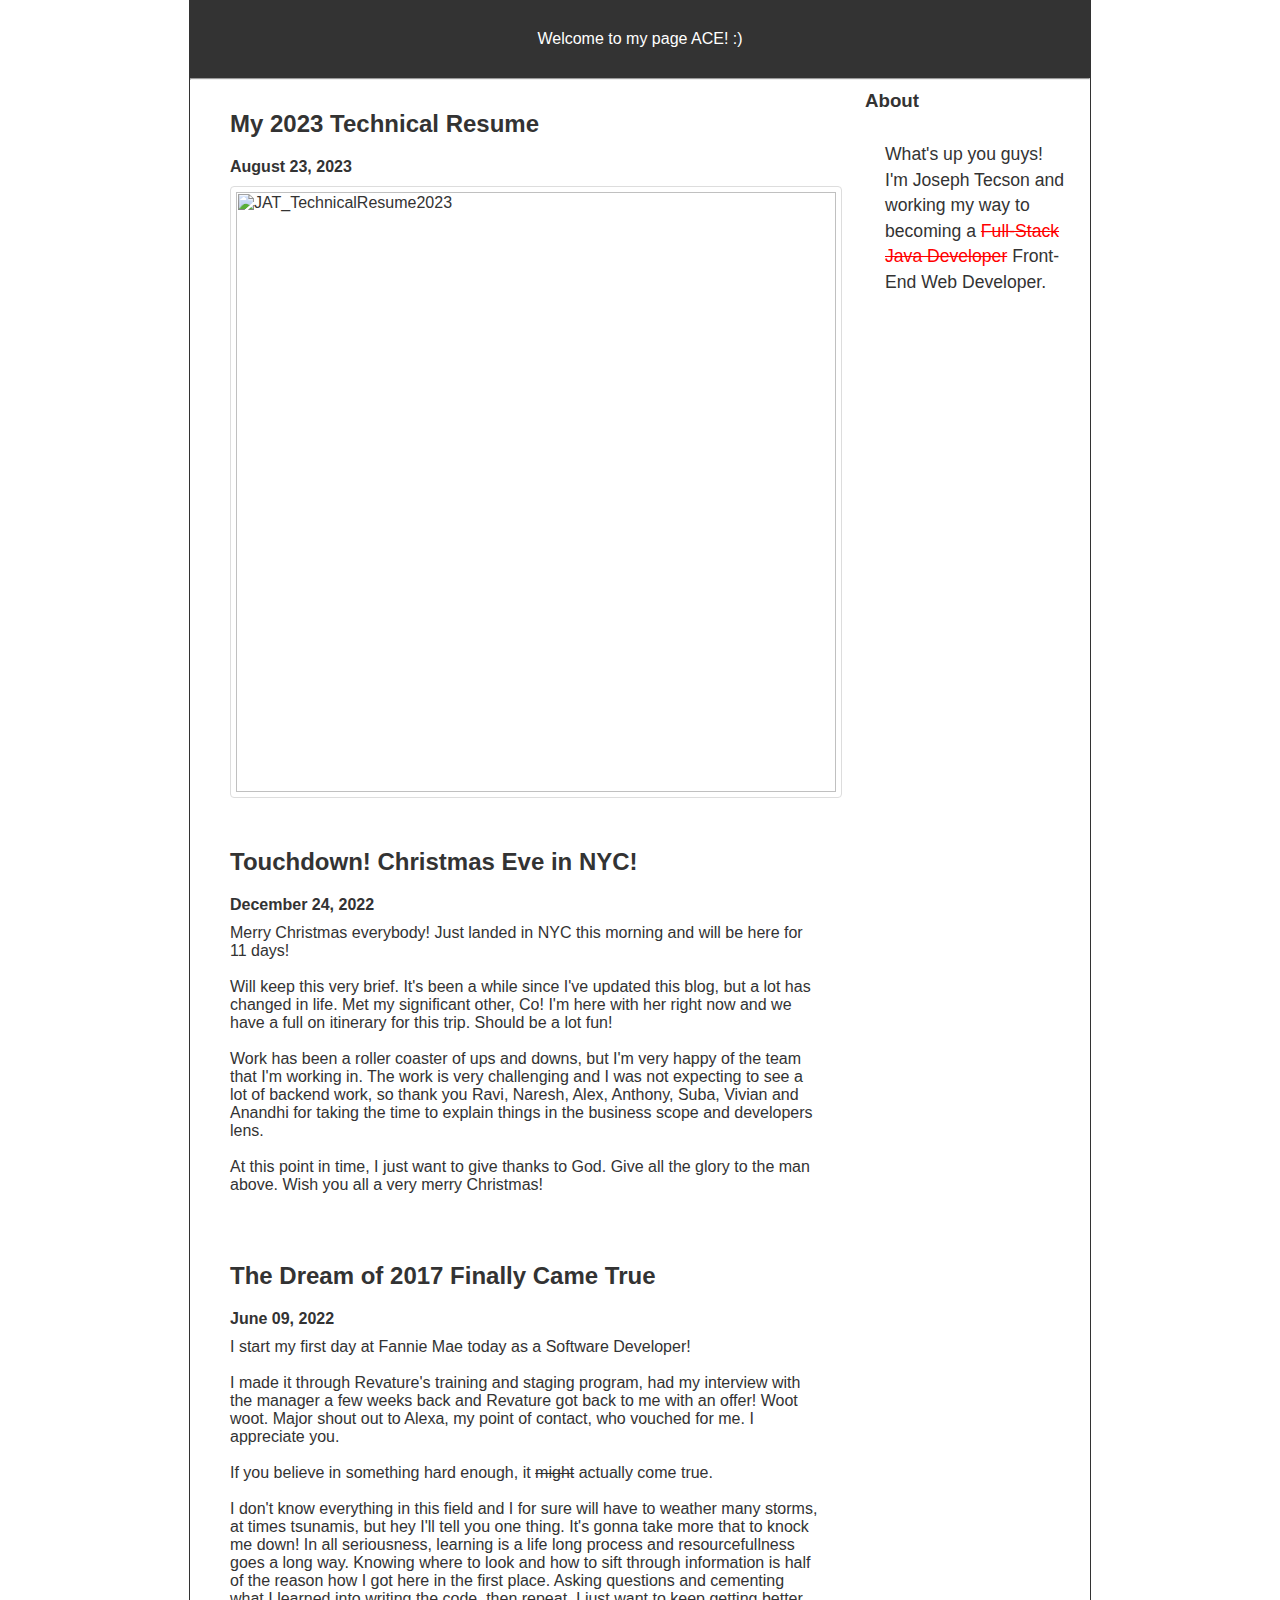
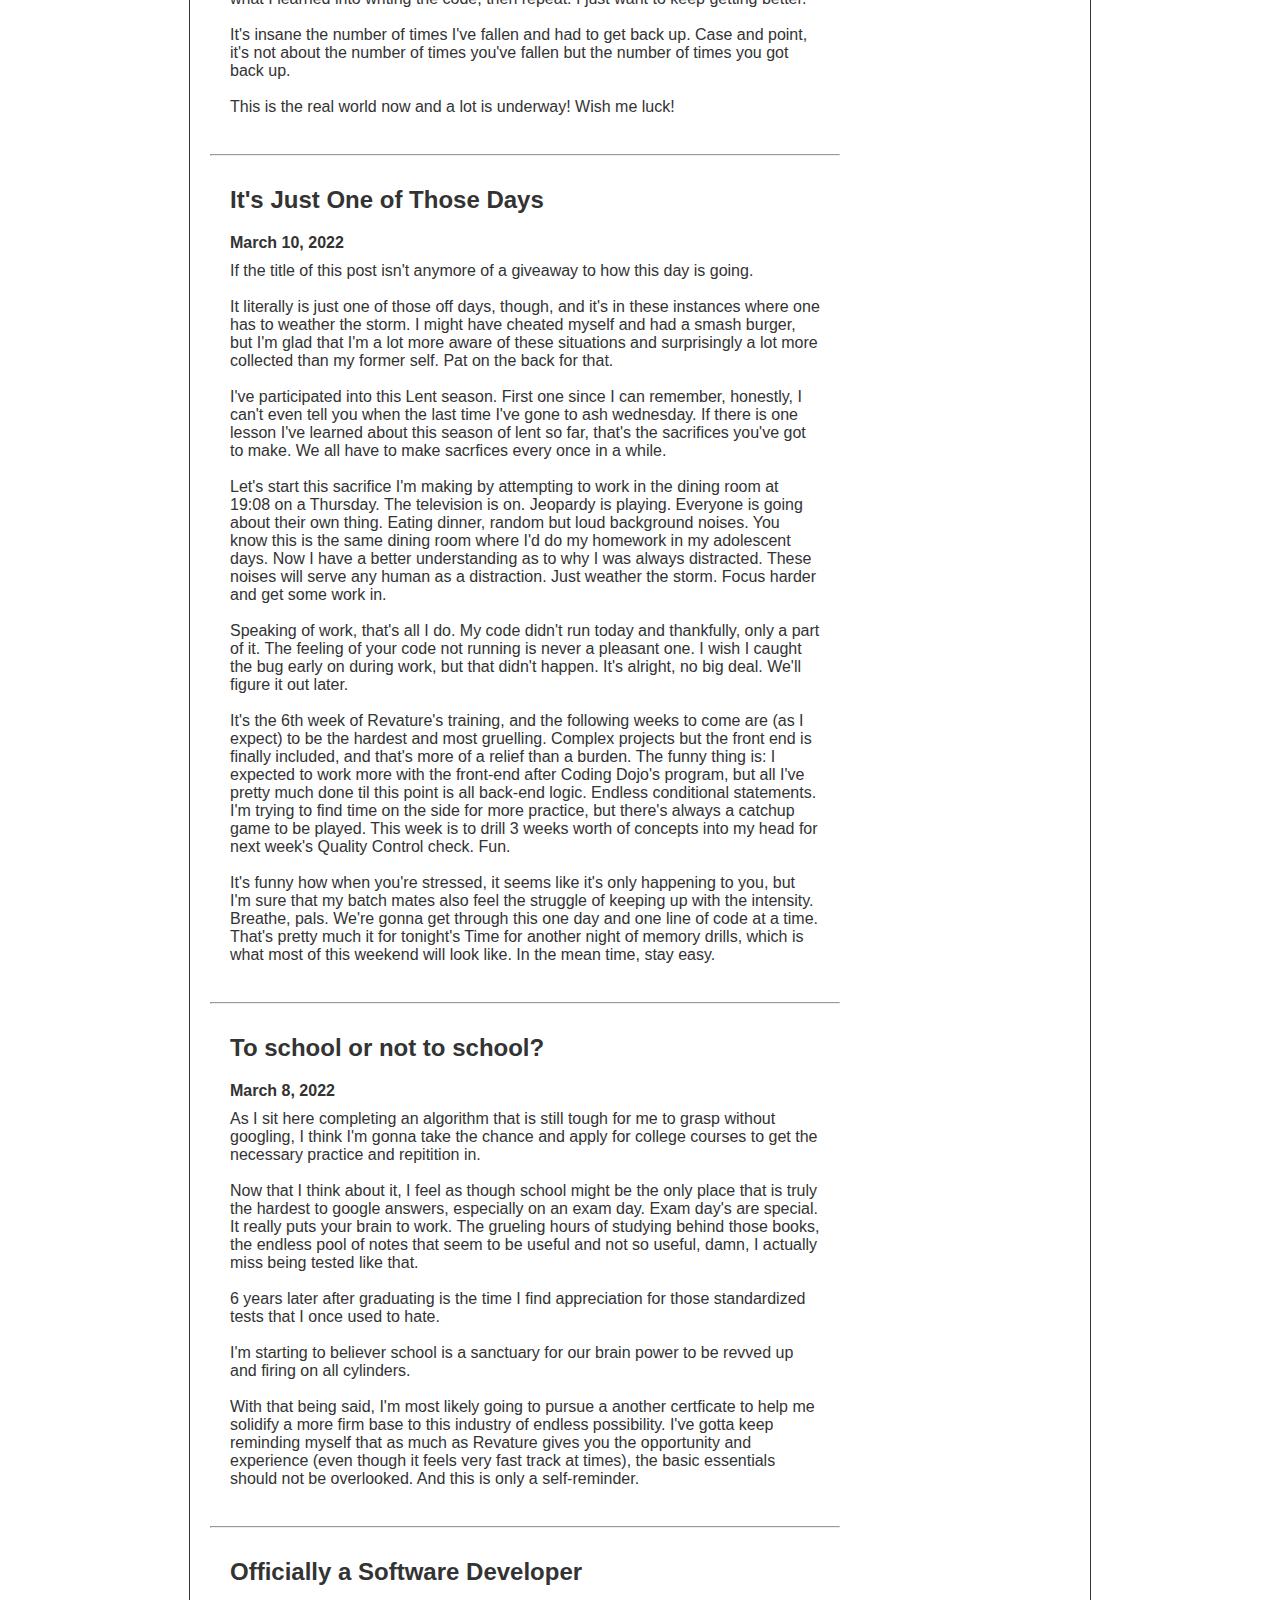
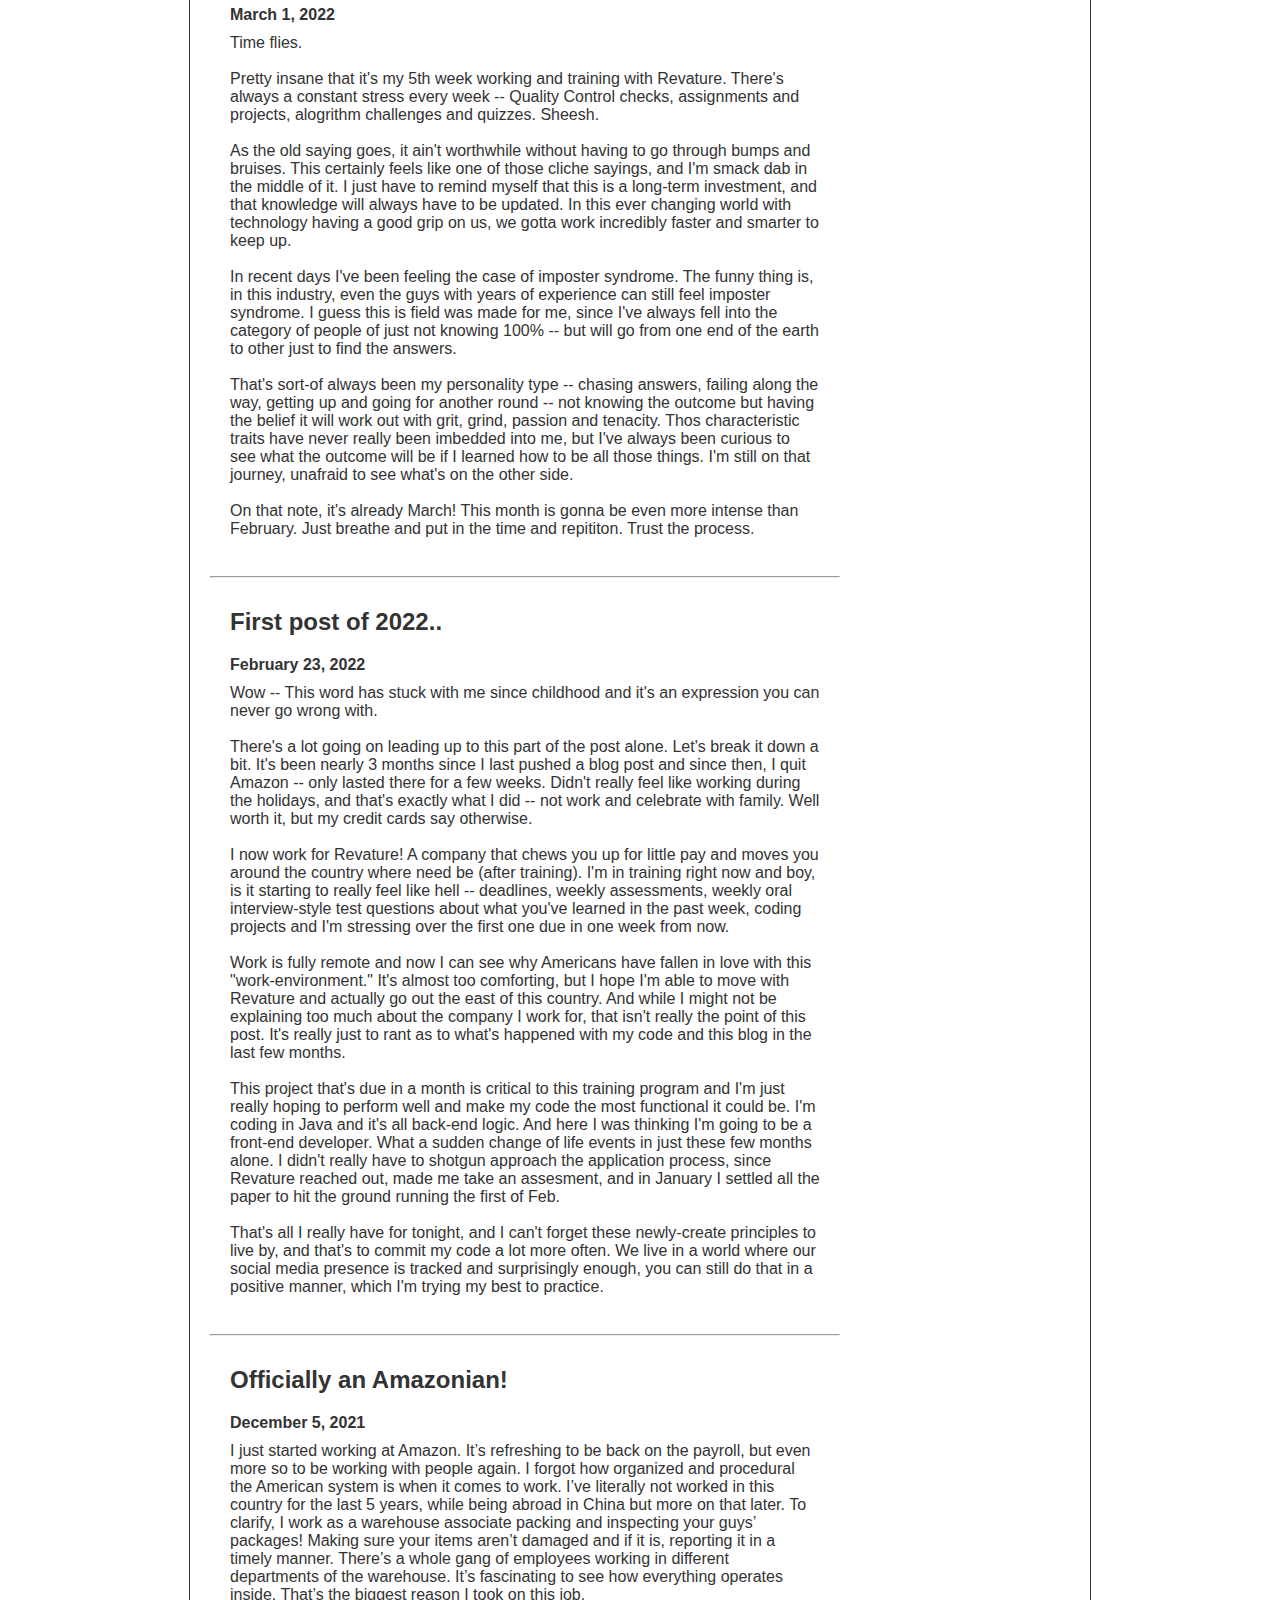
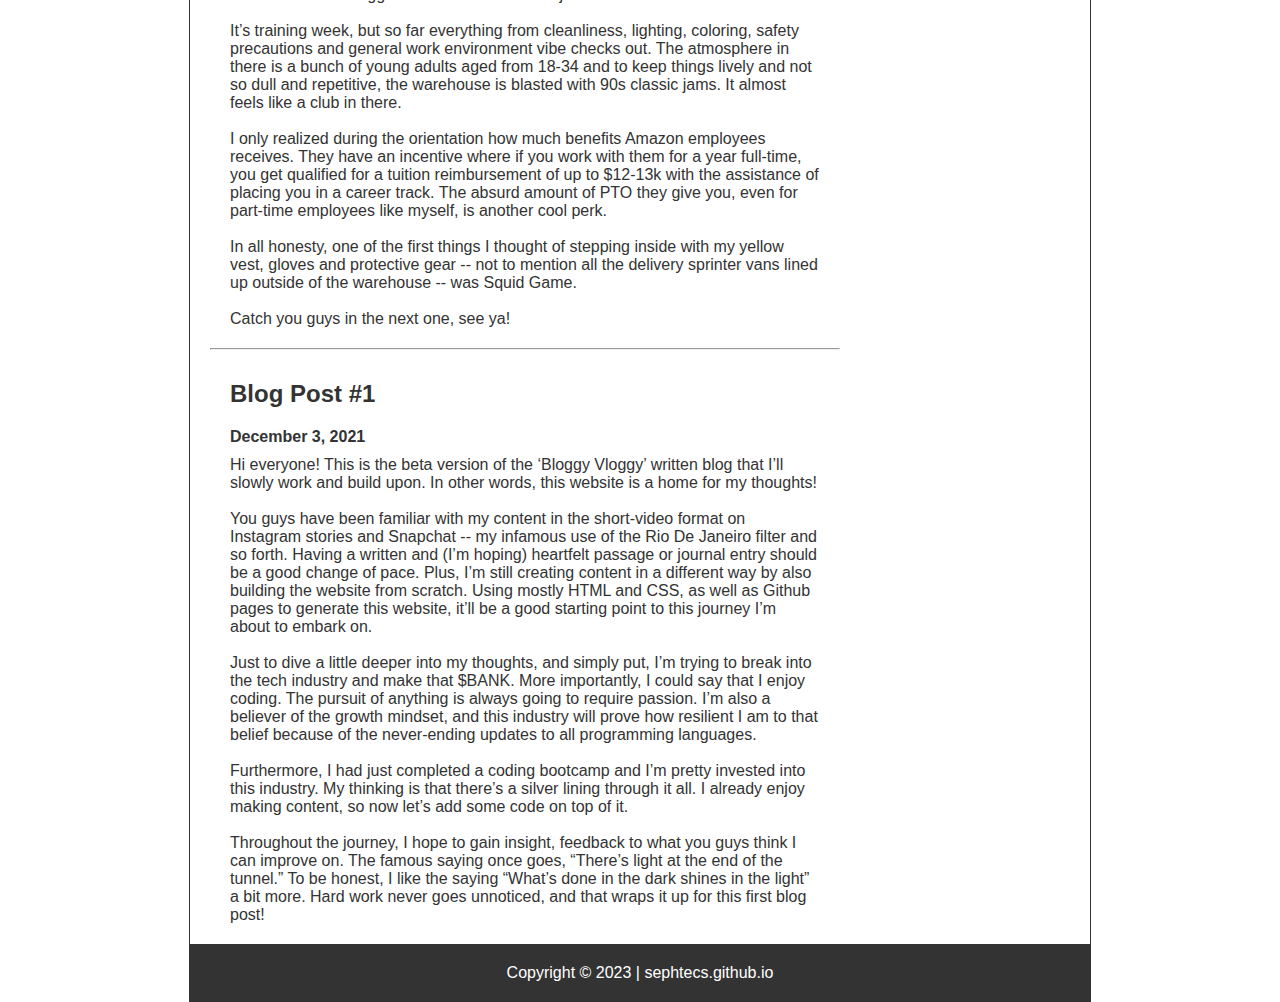
==== docs/index.html @ c4a356b7 "add directory" ====
<html lang="en">

<head>
  <meta charset="UTF-8">
  <meta http-equiv="X-UA-Compatible" content="IE=edge">
  <meta name="viewport" content="width=device-width, initial-scale=1.0">
  <title>The Cold Keyboard</title>
  <style>
    * {
      margin: 0;
      padding: 0;
    }

    body {
      font-family: 'Segoe UI', Tahoma, Geneva, Verdana, sans-serif
    }

    a,
    p,
    h1,
    h2,
    h3,
    h4,
    h5,
    h6 {
      color: #333;
    }

    h1,
    h2,
    h3,
    h4,
    h5,
    h6 {
      padding: 10px 0px 10px 0px;
    }

    .container {
      max-width: 900px;
      margin: auto;
      border-left: 1px solid #333;
      border-right: 1px solid #333;
    }

    header {
      background-color: #333
    }

    header nav {
      display: flex;
      justify-content: center;
      align-items: center;
      padding: 20px;
    }

    header nav a {
      padding: 10px;
      color: white;
      text-decoration: none;
    }

    header nav a:hover {
      color: cyan;
    }

    section {
      padding: 20px;
    }

    main {
      float: left;
      width: 70%;
      padding: 0px 20px 0px 20px;
    }

    img {
      border: 1px solid #ddd;
      border-radius: 4px;
      padding: 5px;
      width: 600px;
    }

    aside {
      float: right;
      width: 25%;
    }

    aside p {
      font-size: 1.1rem;
      line-height: 1.6rem;
      padding: 20px;
    }

    aside ul {
      padding: 0px 20px 0px 20px;
    }

    aside ul li {
      font-size: 1.1rem;
      line-height: 1.6rem;
      list-style: none;
    }

    footer {
      display: flex;
      flex-direction: column;
      justify-content: center;
      text-align: center;
      background-color: #333;
      display: inline-block;
      width: 100%;
    }

    footer p {
      color: white;
    }

    footer a {
      color: white;
    }

    @media (max-width: 700px) {
      main {
        float: none;
        width: 100%;
      }

      aside {
        float: none;
        width: 100%;
        padding: 20px;
      }
    }
  </style>
  </style>
</head>
<body>

  <div class="container">
    <header>
      <nav>
        <a>Welcome to my page ACE! :)</a>
      </nav>
    </header>
    <hr>
    <main>
      <section>
        <h2>My 2023 Technical Resume</h2>
        <h4>August 23, 2023</h4>
        <p>
          <img src="https://github.com/sephtecs/sephtecs.github.io/blob/master/JAT_TechnicalResume2023.jpg" alt="JAT_TechnicalResume2023">
        </p>
      </section>
      <section>
        <h2>Touchdown! Christmas Eve in NYC!</h2>
        <h4>December 24, 2022</h4>
        <p>
          Merry Christmas everybody! Just landed in NYC this morning and will be here for 11 days!
          <br>
          <br>
          Will keep this very brief. It's been a while since I've updated this blog, but a lot has changed in life. Met my significant other, Co! I'm here with her right now and
          we have a full on itinerary for this trip. Should be a lot fun!
          <br>
          <br>
          Work has been a roller coaster of ups and downs, but I'm very happy of the team that I'm working in. The work is very challenging and I was not expecting to see a lot of
          backend work, so thank you Ravi, Naresh, Alex, Anthony, Suba, Vivian and Anandhi for taking the time to explain things in the business scope and developers lens.
          <br>
          <br>
          At this point in time, I just want to give thanks to God. Give all the glory to the man above. Wish you all a very merry Christmas!
          <br>
          <br>
        </p>
      </section>
      <section>
        <h2>The Dream of 2017 Finally Came True</h2>
        <h4>June 09, 2022</h4>
        <p>
          I start my first day at Fannie Mae today as a Software Developer!
          <br>
          <br>
          I made it through Revature's training and staging program, had my interview with the manager a few weeks back and Revature got back to me with an offer! Woot woot.
          Major shout out to Alexa, my point of contact, who vouched for me. I appreciate you.
          <br>
          <br>
          If you believe in something hard enough, it <strike>might</strike> actually come true.
          <br>
          <br>
          I don't know everything in this field and I for sure will have to weather many storms, at times tsunamis, but hey I'll tell you one thing. It's gonna take more
          that to knock me down! In all seriousness, learning is a life long process and resourcefullness goes a long way. Knowing where to look and how to sift through information
          is half of the reason how I got here in the first place. Asking questions and cementing what I learned into writing the code, then repeat. I just want to keep getting better.
          <br>
          <br>
          It's insane the number of times I've fallen and had to get back up. Case and point, it's not about the number of times you've fallen but the number of times you got back up.
          <br>
          <br>
          This is the real world now and a lot is underway! Wish me luck!
          <br>
          <br>
        </p>
      </section>
      <hr>
      <section>
        <h2>It's Just One of Those Days</h2>
        <h4>March 10, 2022</h4>
        <p>
          If the title of this post isn't anymore of a giveaway to how this day is going.
          <br>
          <br>
          It literally is just one of those off days, though, and it's in these instances where one has to weather the
          storm. I might have cheated myself and had a smash burger, but I'm glad that I'm a lot more aware of these situations
          and surprisingly a lot more collected than my former self. Pat on the back for that.
          <br>
          <br>
          I've participated into this Lent season. First one since I can remember, honestly, I can't even tell you when
          the last time
          I've gone to ash wednesday. If there is one lesson I've learned about this season of lent so far, that's the
          sacrifices
          you've got to make. We all have to make sacrfices every once in a while.
          <br>
          <br>
          Let's start this sacrifice I'm making by attempting to work in the dining room at 19:08 on a Thursday. The
          television is on. Jeopardy
          is playing. Everyone is going about their own thing. Eating dinner, random but loud background noises. You
          know this is the
          same dining room where I'd do my homework in my adolescent days. Now I have a better understanding as to why I
          was always distracted.
          These noises will serve any human as a distraction. Just weather the storm. Focus harder and get some work in.
          <br>
          <br>
          Speaking of work, that's all I do. My code didn't run today and thankfully, only a part of it. The feeling of
          your code not running is never
          a pleasant one. I wish I caught the bug early on during work, but that didn't happen. It's alright, no big
          deal. We'll figure it out later.
          <br>
          <br>
          It's the 6th week of Revature's training, and the following weeks to come are (as I expect) to be the hardest
          and most gruelling. Complex projects but
          the front end is finally included, and that's more of a relief than a burden. The funny thing is: I expected
          to work more with the front-end after
          Coding Dojo's program, but all I've pretty much done til this point is all back-end logic. Endless conditional
          statements. I'm trying
          to find time on the side for more practice, but there's always a catchup game to be played. This week is to
          drill 3 weeks worth of
          concepts into my head for next week's Quality Control check. Fun.
          <br>
          <br>
          It's funny how when you're stressed, it seems like it's only happening to you, but I'm sure that my batch
          mates also feel the struggle of
          keeping up with the intensity. Breathe, pals. We're gonna get through this one day and one line of code at a
          time. That's pretty much it for tonight's
          Time for another night of memory drills, which is what most of this weekend will look like. In the mean time,
          stay easy.
          <br>
          <br>
        </p>
      </section>
      <hr>
      <section>
        <h2>To school or not to school?</h2>
        <h4>March 8, 2022</h4>
        <p>
          As I sit here completing an algorithm that is still tough for me to grasp without googling, I think I'm gonna
          take
          the chance and apply for college courses to get the necessary practice and repitition in.
          <br>
          <br>
          Now that I think about it, I feel as though school might be the only place that is truly the hardest to google
          answers,
          especially on an exam day. Exam day's are special. It really puts your brain to work. The grueling hours of
          studying behind
          those books, the endless pool of notes that seem to be useful and not so useful, damn, I actually miss being
          tested like that.
          <br>
          <br>
          6 years later after graduating is the time I find appreciation for those standardized tests that I once used
          to
          hate.
          <br>
          <br>
          I'm starting to believer school is a sanctuary for our brain power to be revved up and firing on all
          cylinders.
          <br>
          <br>
          With that being said, I'm most likely going to pursue a another certficate to help me solidify a more firm
          base to
          this industry of endless possibility. I've gotta keep reminding myself that as much as Revature gives you the
          opportunity and
          experience (even though it feels very fast track at times), the basic essentials should not be overlooked. And
          this is only
          a self-reminder.
          <br>
          <br>
        </p>
      </section>
      <hr>
      <section>
        <h2>Officially a Software Developer</h2>
        <h4>March 1, 2022</h4>
        <p>
          Time flies.
          <br>
          <br>
          Pretty insane that it's my 5th week working and training with Revature. There's always a constant stress every
          week -- Quality Control checks, assignments and projects, alogrithm challenges and quizzes. Sheesh.
          <br>
          <br>
          As the old saying goes, it ain't worthwhile without having to go through bumps and bruises. This certainly
          feels like
          one of those cliche sayings, and I'm smack dab in the middle of it. I just have to remind myself that this is
          a long-term
          investment, and that knowledge will always have to be updated. In this ever changing world with technology
          having a good grip
          on us, we gotta work incredibly faster and smarter to keep up.
          <br>
          <br>
          In recent days I've been feeling the case of imposter syndrome. The funny thing is, in this industry, even the
          guys with
          years of experience can still feel imposter syndrome. I guess this is field was made for me, since I've always
          fell into the
          category of people of just not knowing 100% -- but will go from one end of the earth to other just to find the
          answers.
          <br>
          <br>
          That's sort-of always been my personality type -- chasing answers, failing along the way, getting up and going
          for another round -- not
          knowing the outcome but having the belief it will work out with grit, grind, passion and tenacity. Thos
          characteristic traits
          have never really been imbedded into me, but I've always been curious to see what the outcome will be if I
          learned how to be all those
          things. I'm still on that journey, unafraid to see what's on the other side.
          <br>
          <br>
          On that note, it's already March! This month is gonna be even more intense than February. Just breathe and put
          in the time
          and repititon. Trust the process.
          <br>
          <br>
        </p>
      </section>
      <hr>
      <section>
        <h2>First post of 2022..</h2>
        <h4>February 23, 2022</h4>
        <p>
          Wow -- This word has stuck with me since childhood and it's an expression you can never go wrong with.
          <br>
          <br>
          There's a lot going on leading up to this part of the post alone. Let's break it down a bit. It's been nearly
          3
          months
          since I last pushed a blog post and since then, I quit Amazon -- only lasted there for a few weeks. Didn't
          really feel like
          working during the holidays, and that's exactly what I did -- not work and celebrate with family. Well worth
          it, but
          my credit cards say otherwise.
          <br>
          <br>
          I now work for Revature! A company that chews you up for little pay and moves you around the country where
          need be (after training).
          I'm in training right now and boy, is it starting to really feel like hell -- deadlines, weekly assessments,
          weekly oral interview-style
          test questions about what you've learned in the past week, coding projects and I'm stressing over the first
          one due in one week from now.
          <br>
          <br>
          Work is fully remote and now I can see why Americans have fallen in love with this "work-environment." It's
          almost too comforting, but I hope
          I'm able to move with Revature and actually go out the east of this country. And while I might not be
          explaining
          too much about the company I work for,
          that isn't really the point of this post. It's really just to rant as to what's happened with my code and this
          blog in the last few months.
          <br>
          <br>
          This project that's due in a month is critical to this training program and I'm just really hoping to perform
          well and make my code the most functional
          it could be. I'm coding in Java and it's all back-end logic. And here I was thinking I'm going to be a
          front-end developer. What a sudden change of life
          events in just these few months alone. I didn't really have to shotgun approach the application process, since
          Revature reached out, made me take an assesment,
          and in January I settled all the paper to hit the ground running the first of Feb.
          <br>
          <br>
          That's all I really have for tonight, and I can't forget these newly-create principles to live by, and that's
          to commit my code a lot more often. We live
          in a world where our social media presence is tracked and surprisingly enough, you can still do that in a
          positive manner, which I'm trying my best to practice.
          <br>
          <br>
        </p>
      </section>
      <hr>
      <section>
        <h2>Officially an Amazonian!</h2>
        <h4>December 5, 2021</h4>
        <p>I just started working at Amazon. It’s refreshing to be back on the payroll, but even more so to be working
          with people again. I forgot how organized and procedural the American system is when it comes to work. I’ve
          literally not worked in this country for the last 5 years, while being abroad in China but more on that later.
          To clarify, I work as a warehouse associate packing and inspecting your guys’ packages! Making sure your items
          aren’t damaged and if it is, reporting it in a timely manner. There’s a whole gang of employees working in
          different departments of the warehouse. It’s fascinating to see how everything operates inside. That’s the
          biggest reason I took on this job.
          <br>
          <br>
          It’s training week, but so far everything from cleanliness, lighting, coloring, safety precautions and general
          work environment vibe checks out. The atmosphere in there is a bunch of young adults aged from 18-34 and to
          keep things lively and not so dull and repetitive, the warehouse is blasted with 90s classic jams. It almost
          feels like a club in there.
          <br>
          <br>
          I only realized during the orientation how much benefits Amazon employees receives. They have an incentive
          where if you work with them for a year full-time, you get qualified for a tuition reimbursement of up to
          $12-13k with the assistance of placing you in a career track. The absurd amount of PTO they give you, even for
          part-time employees like myself, is another cool perk.
          <br>
          <br>
          In all honesty, one of the first things I thought of stepping inside with my yellow vest, gloves and
          protective gear -- not to mention all the delivery sprinter vans lined up outside of the warehouse -- was
          Squid Game.
          <br>
          <br>
          Catch you guys in the next one, see ya!
        </p>
      </section>
      <hr>
      <section>
        <h2>Blog Post #1</h2>
        <h4>December 3, 2021</h4>
        <p>Hi everyone! This is the beta version of the ‘Bloggy Vloggy’ written blog that I’ll slowly work and
          build upon. In other words, this website is a home for my thoughts!
          <br>
          <br>
          You guys have been familiar with my content in the short-video format on Instagram stories and
          Snapchat -- my infamous use of the Rio De Janeiro filter and so forth. Having a written and (I’m
          hoping) heartfelt passage or journal entry should be a good change of pace. Plus, I’m still creating
          content in a different way by also building the website from scratch. Using mostly HTML and CSS, as
          well as Github pages to generate this website, it’ll be a good starting point to this journey I’m
          about to embark on.
          <br>
          <br>
          Just to dive a little deeper into my thoughts, and simply put, I’m trying to break into the tech
          industry and make that $BANK. More importantly, I could say that I enjoy coding. The pursuit of
          anything is always going to require passion. I’m also a believer of the growth mindset, and this
          industry will prove how resilient I am to that belief because of the never-ending updates to all
          programming languages.
          <br>
          <br>
          Furthermore, I had just completed a coding bootcamp and I’m pretty invested into this industry. My
          thinking is that there’s a silver lining through it all. I already enjoy making content, so now
          let’s add some code on top of it.
          <br>
          <br>
          Throughout the journey, I hope to gain insight, feedback to what you guys think I can improve on.
          The famous saying once goes, “There’s light at the end of the tunnel.” To be honest, I like the
          saying “What’s done in the dark shines in the light” a bit more. Hard work never goes unnoticed, and
          that wraps it up for this first blog post!
        </p>
      </section>
    </main>

    <aside>
      <h3>About</h3>
      <p>What's up you guys! I'm Joseph Tecson and working my way to becoming a <strike style="color: red;">Full-Stack Java Developer</strike> Front-End
        Web Developer.
      </p>
    </aside>

    <footer>
      <section>
        <a href="#"></a>
        <a href="#"></a>
        <a href="#"></a>
        <a href="#"></a>
        <p>Copyright &copy; 2023 | sephtecs.github.io</p>
      </section>
    </footer>

    </aside>
  </div>

</body>

</html>
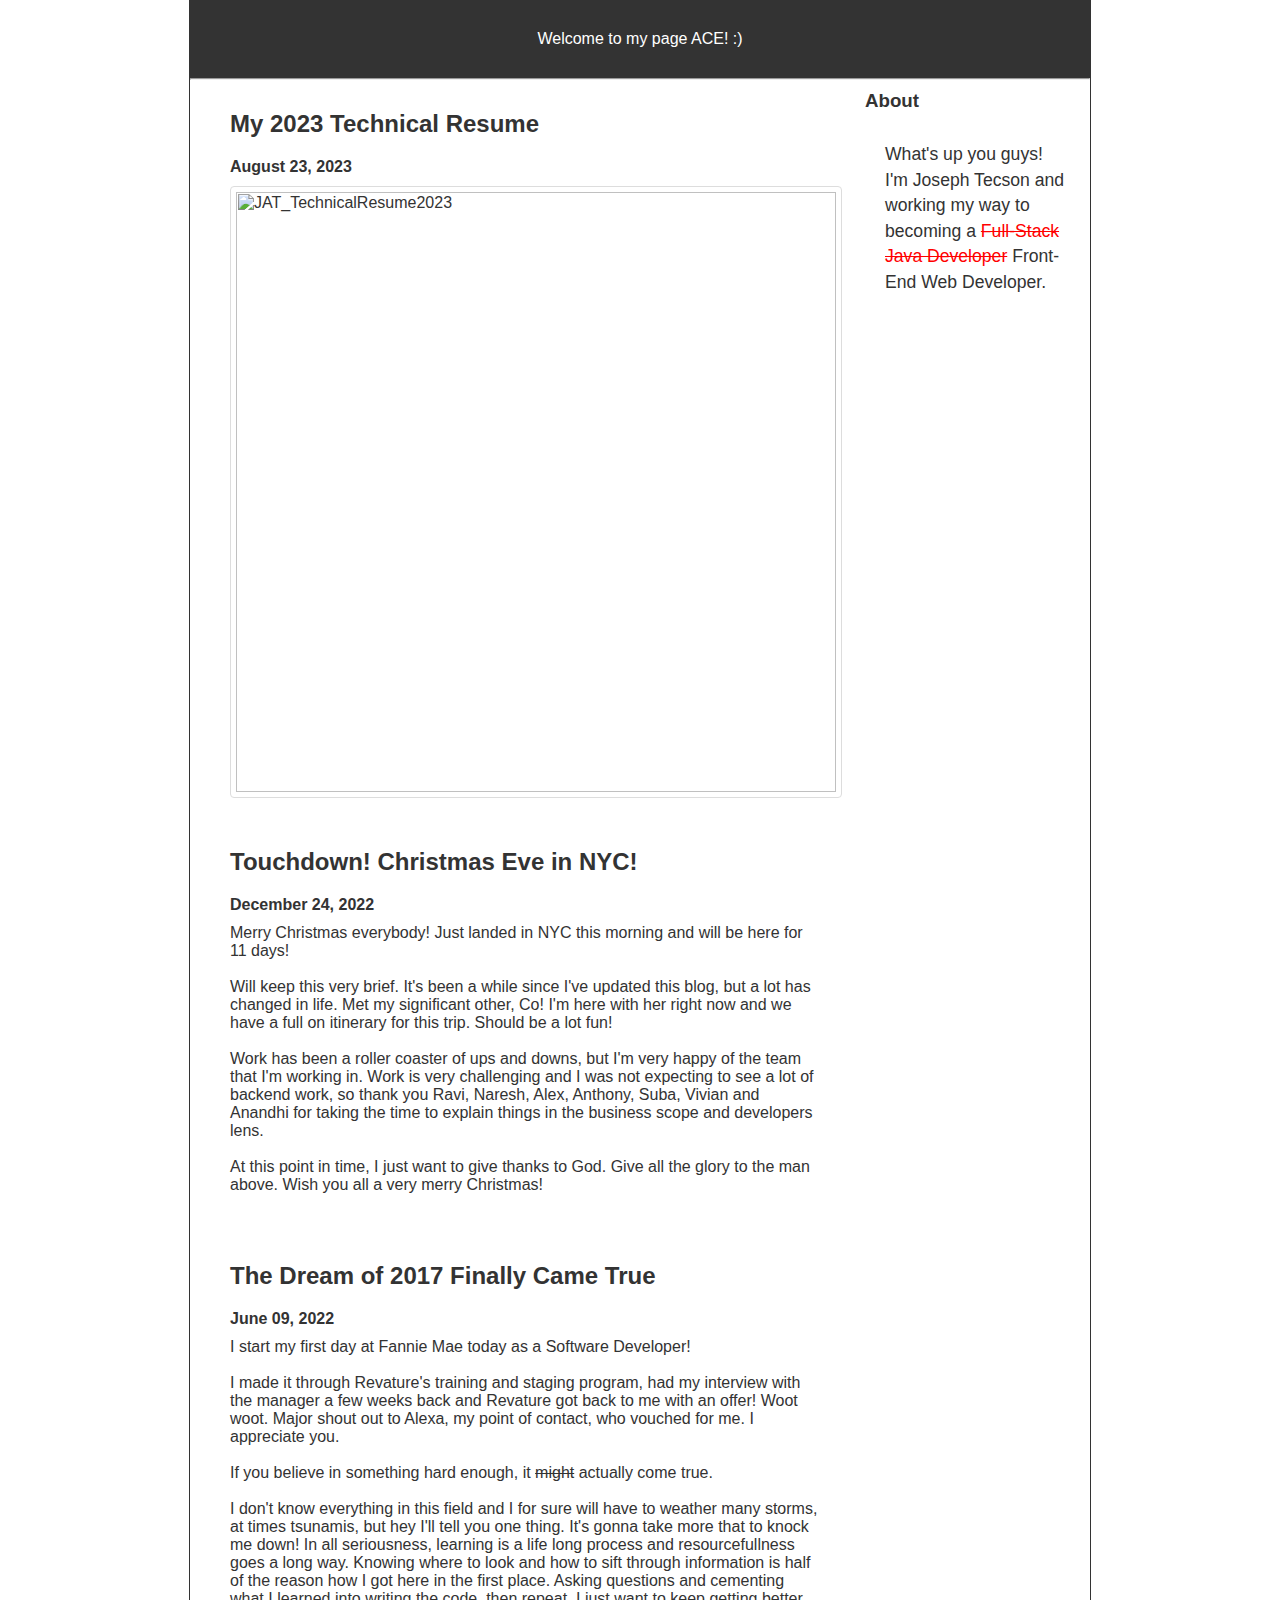
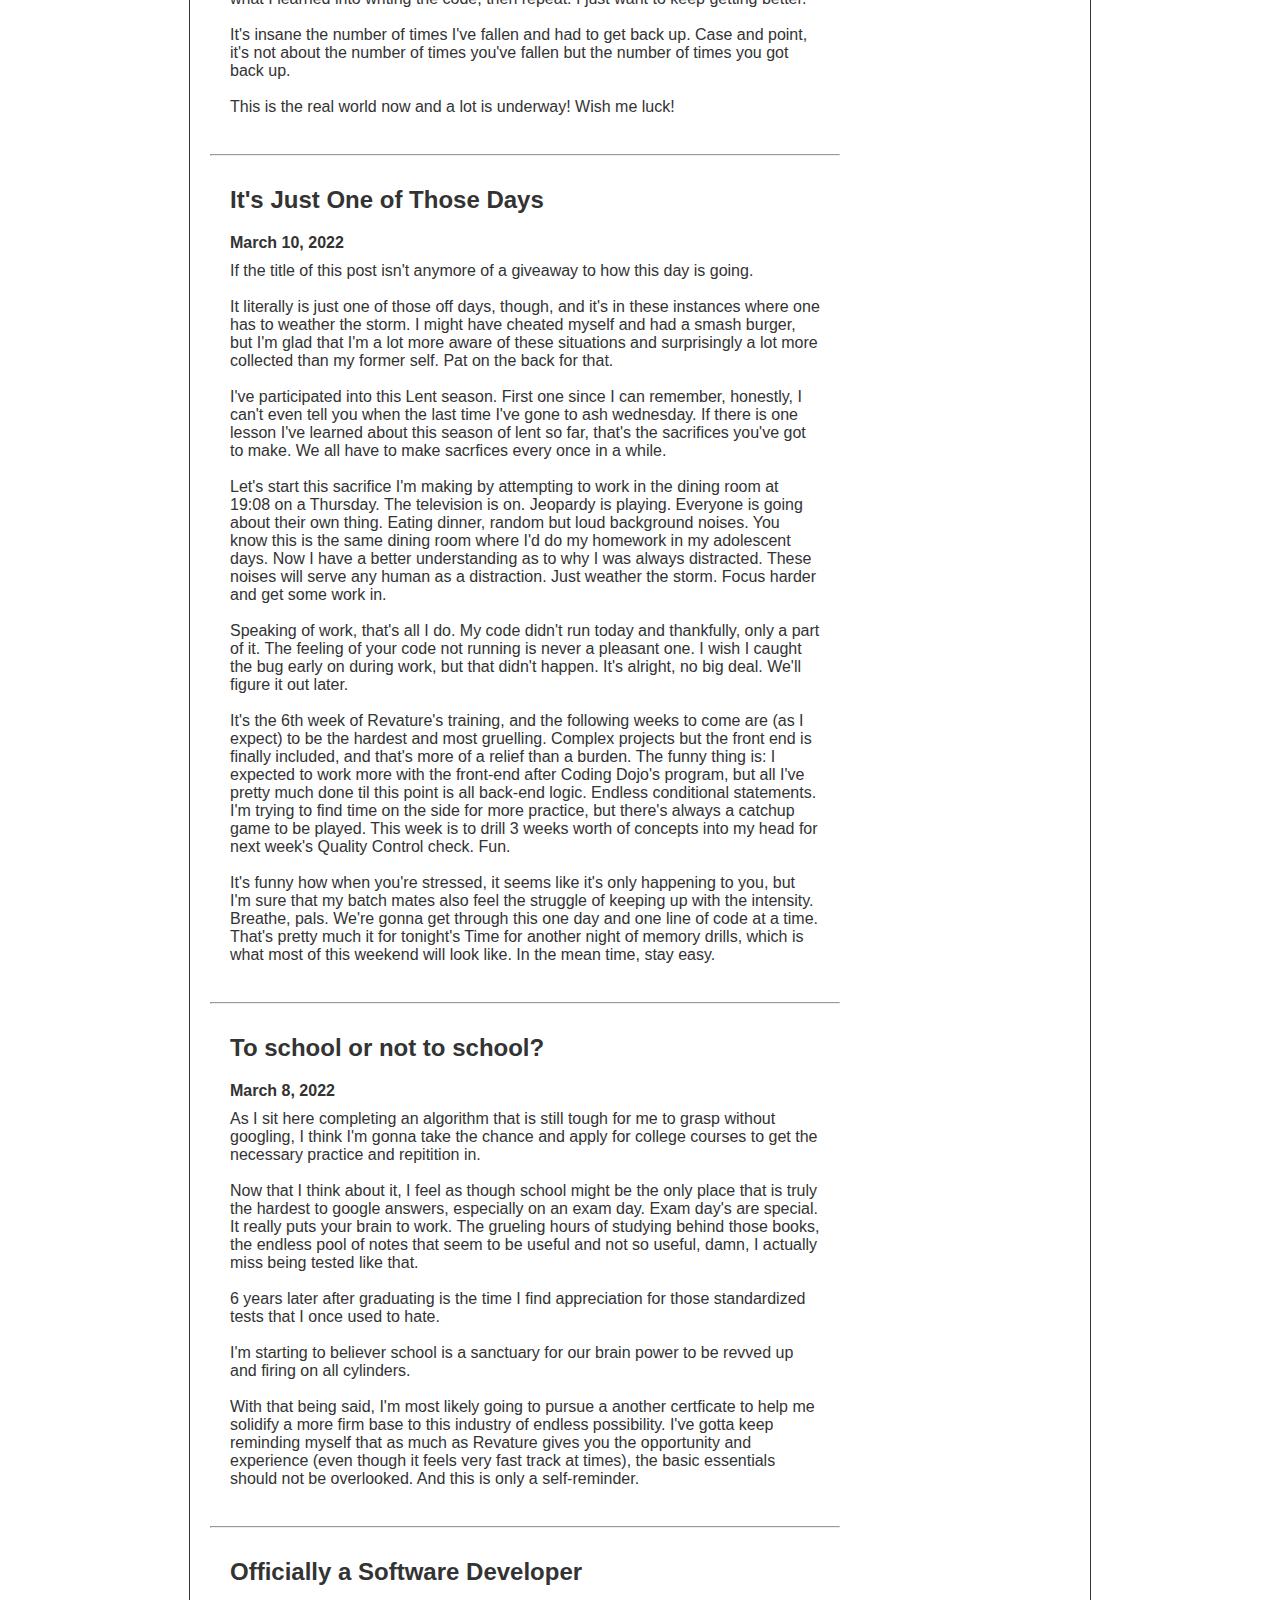
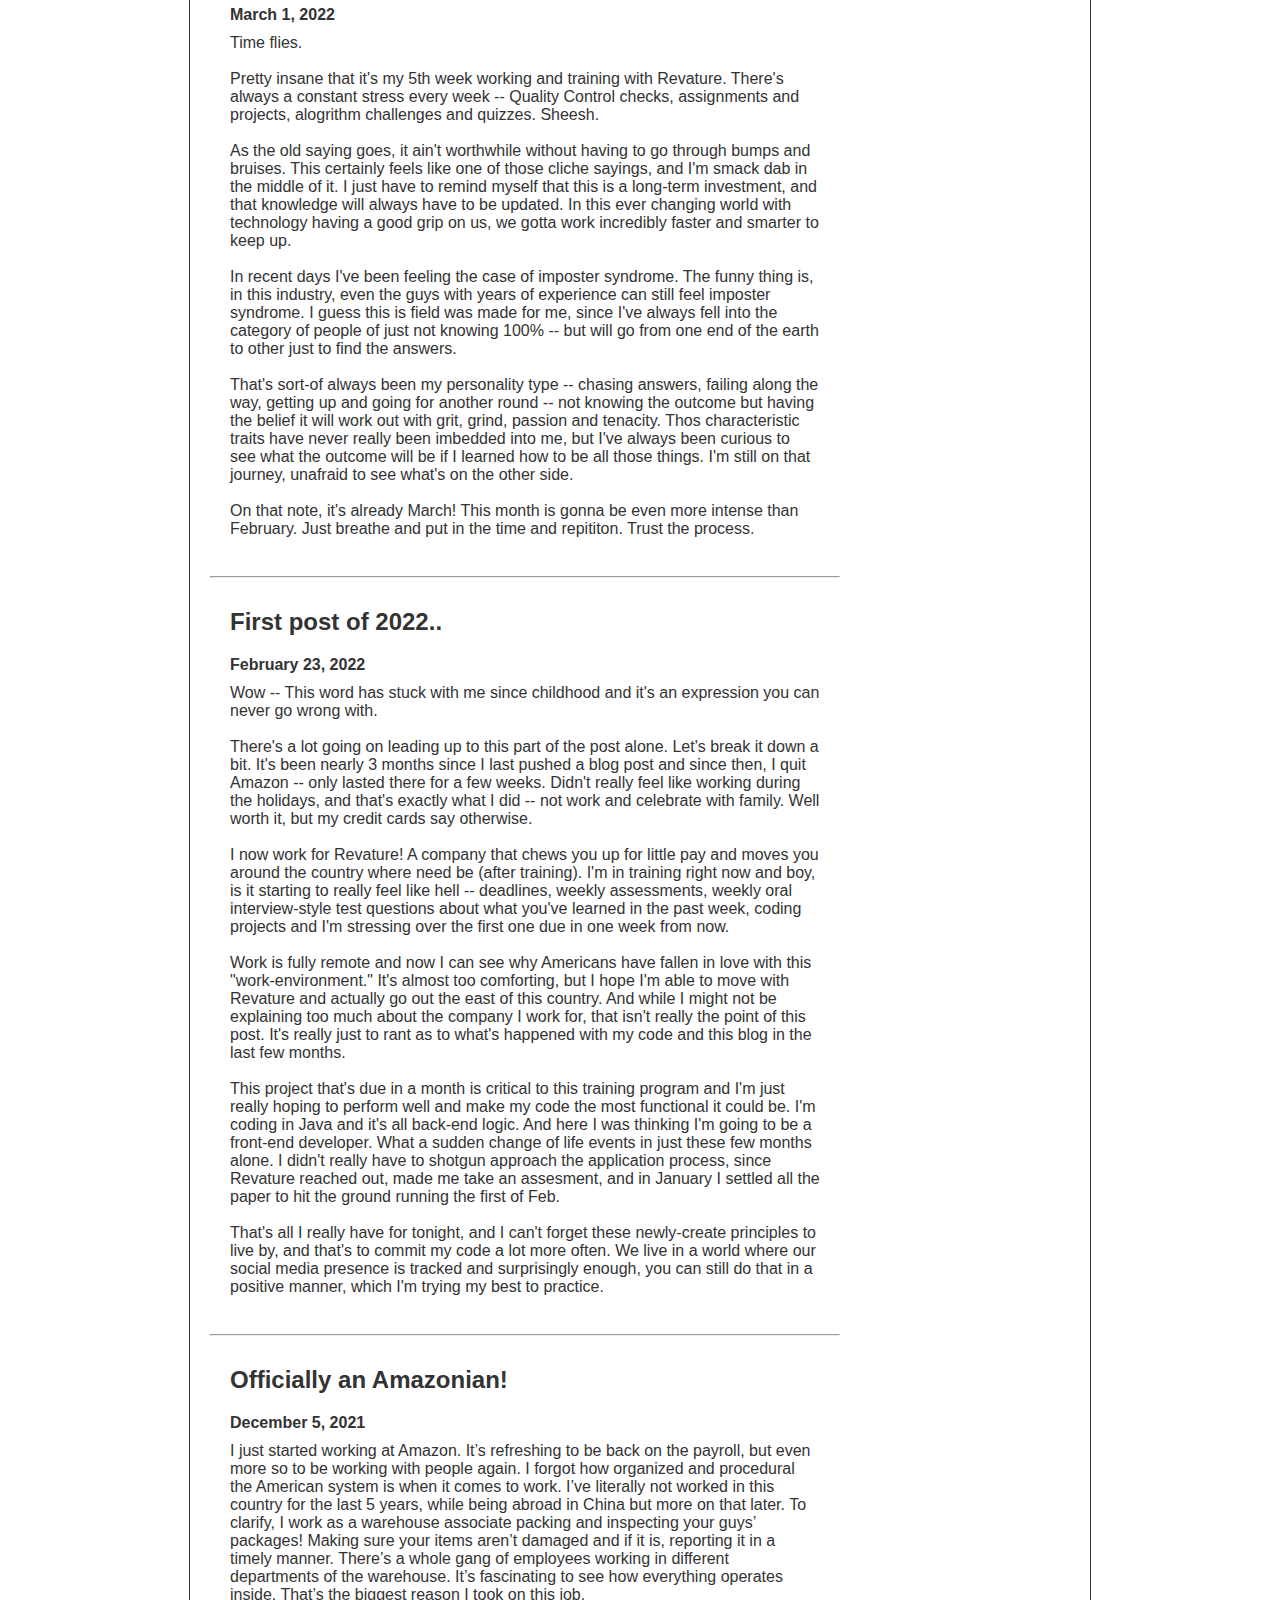
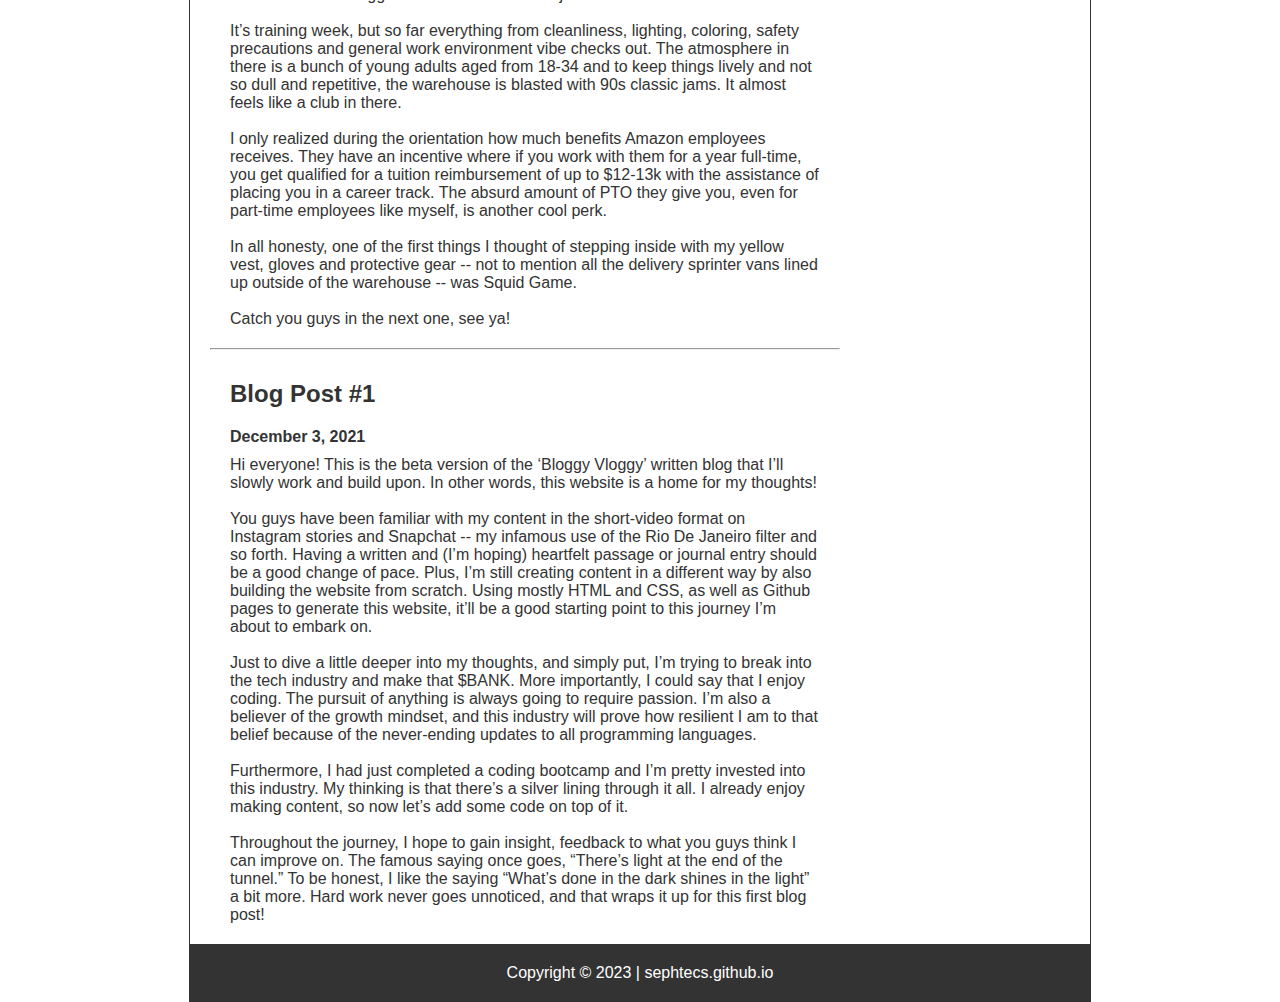
==== commit 28de93f4: "redirecting" ====
--- a/docs/index.html
+++ b/docs/index.html
@@ -148,7 +148,7 @@
         <h2>My 2023 Technical Resume</h2>
         <h4>August 23, 2023</h4>
         <p>
-          <img src="https://github.com/sephtecs/sephtecs.github.io/blob/master/JAT_TechnicalResume2023.jpg" alt="JAT_TechnicalResume2023">
+          <img src="https://github.com/sephtecs/sephtecs.github.io/blob/master/docs/assets/JAT_TechnicalResume2023.jpg?raw=true" alt="JAT_TechnicalResume2023">
         </p>
       </section>
       <section>
@@ -162,7 +162,7 @@
           we have a full on itinerary for this trip. Should be a lot fun!
           <br>
           <br>
-          Work has been a roller coaster of ups and downs, but I'm very happy of the team that I'm working in. The work is very challenging and I was not expecting to see a lot of
+          Work has been a roller coaster of ups and downs, but I'm very happy of the team that I'm working in. Work is very challenging and I was not expecting to see a lot of
           backend work, so thank you Ravi, Naresh, Alex, Anthony, Suba, Vivian and Anandhi for taking the time to explain things in the business scope and developers lens.
           <br>
           <br>
